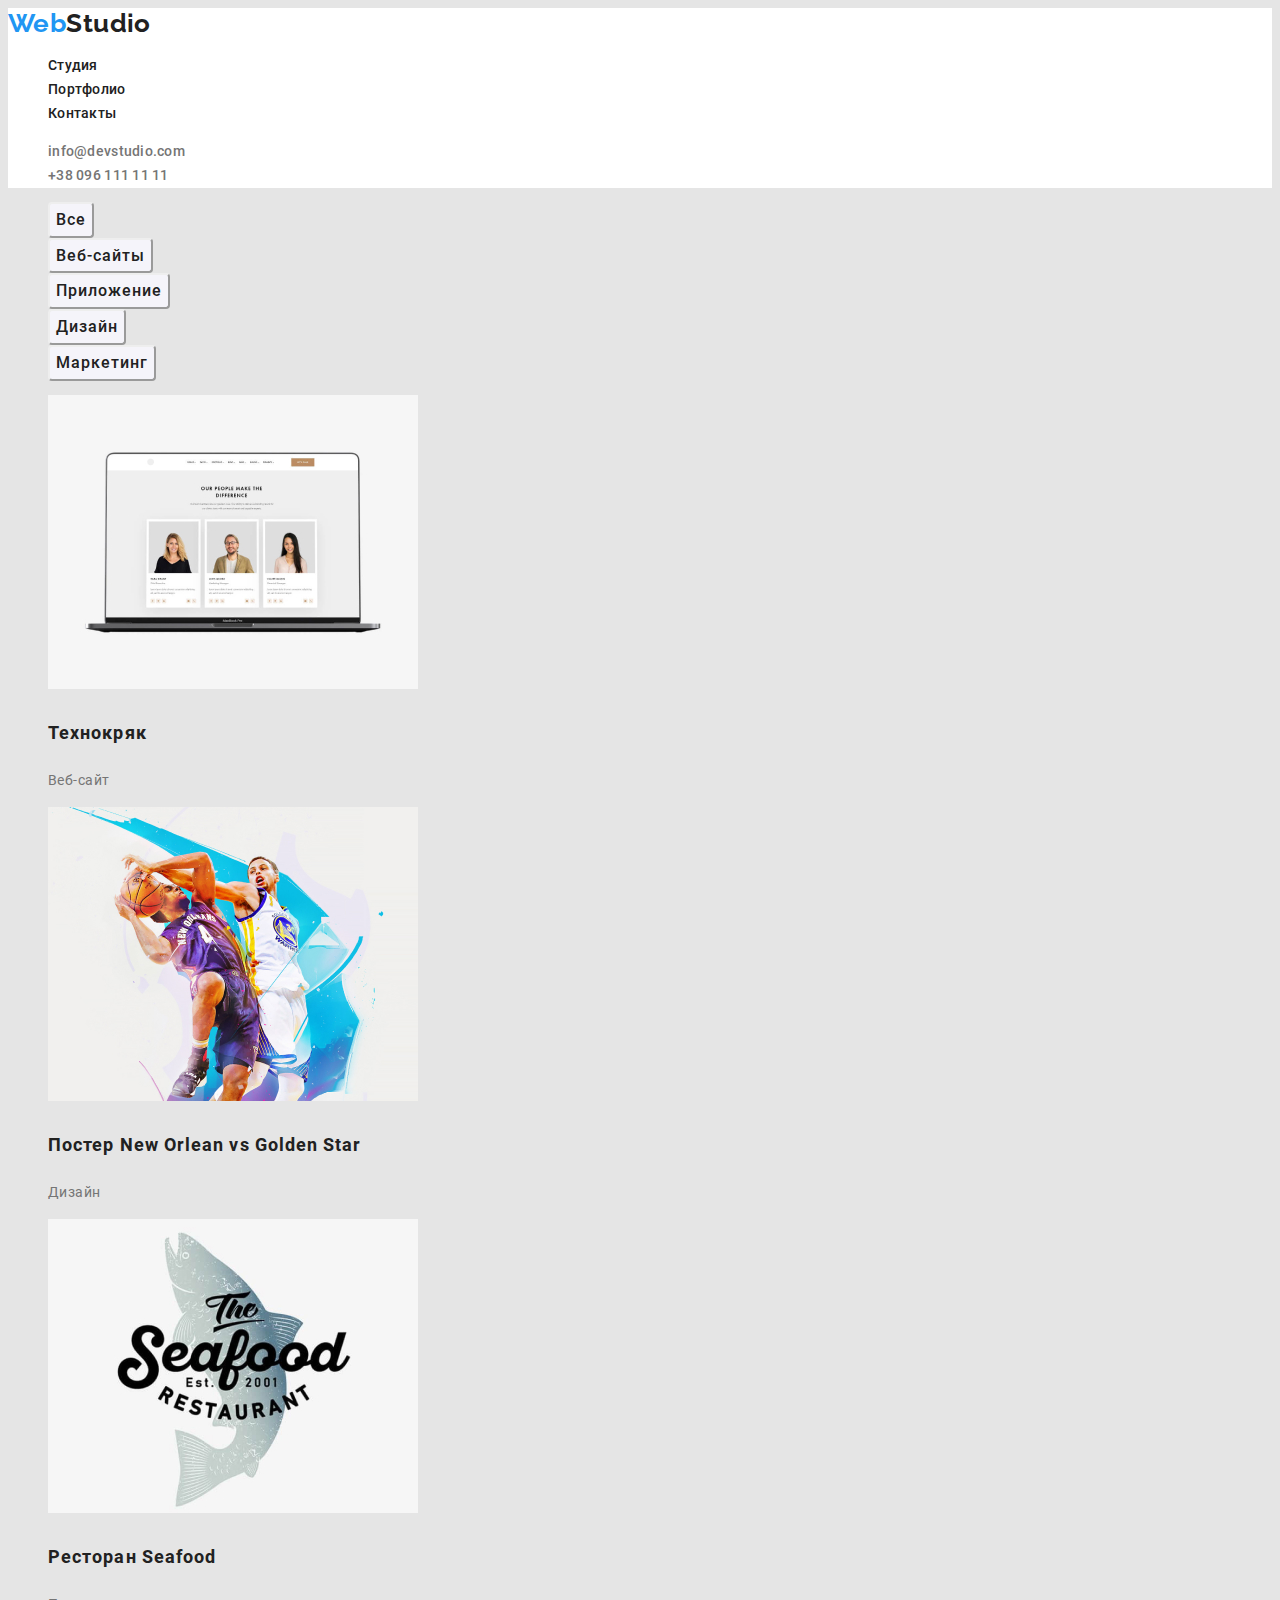
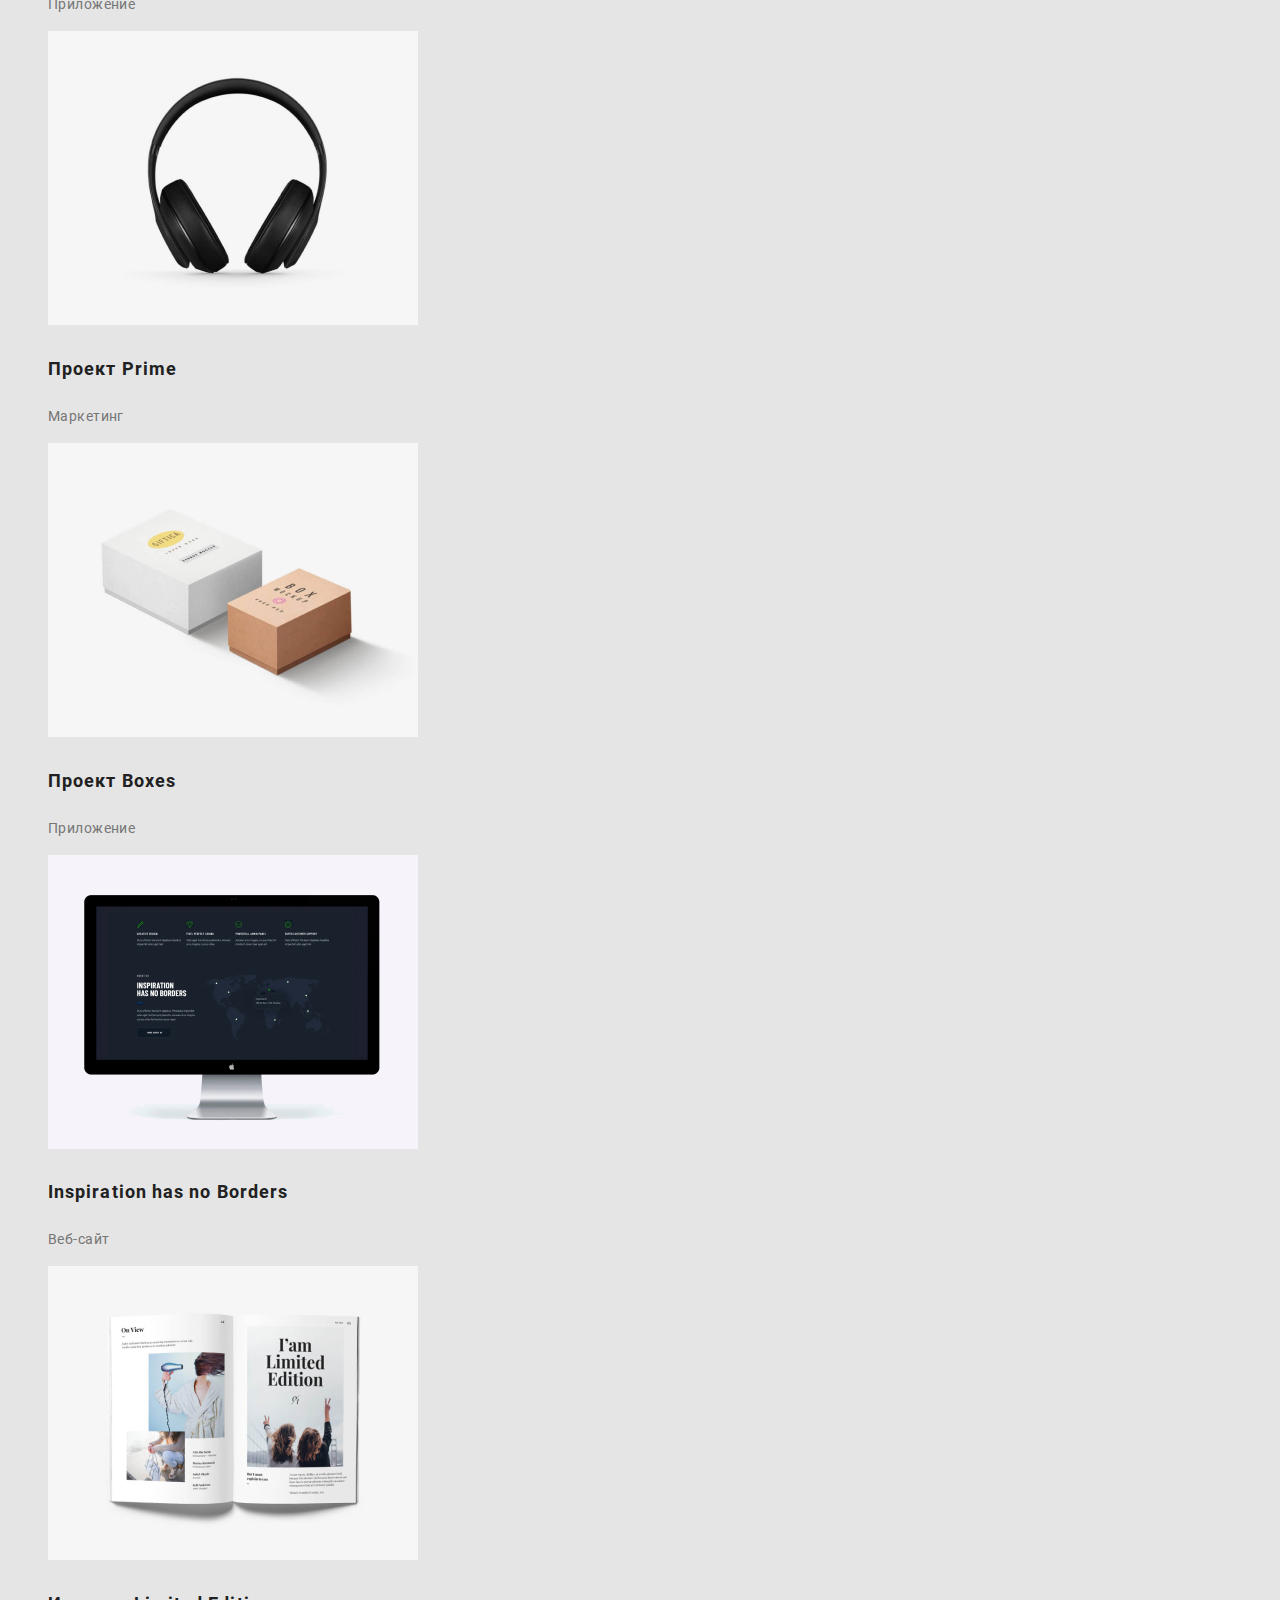
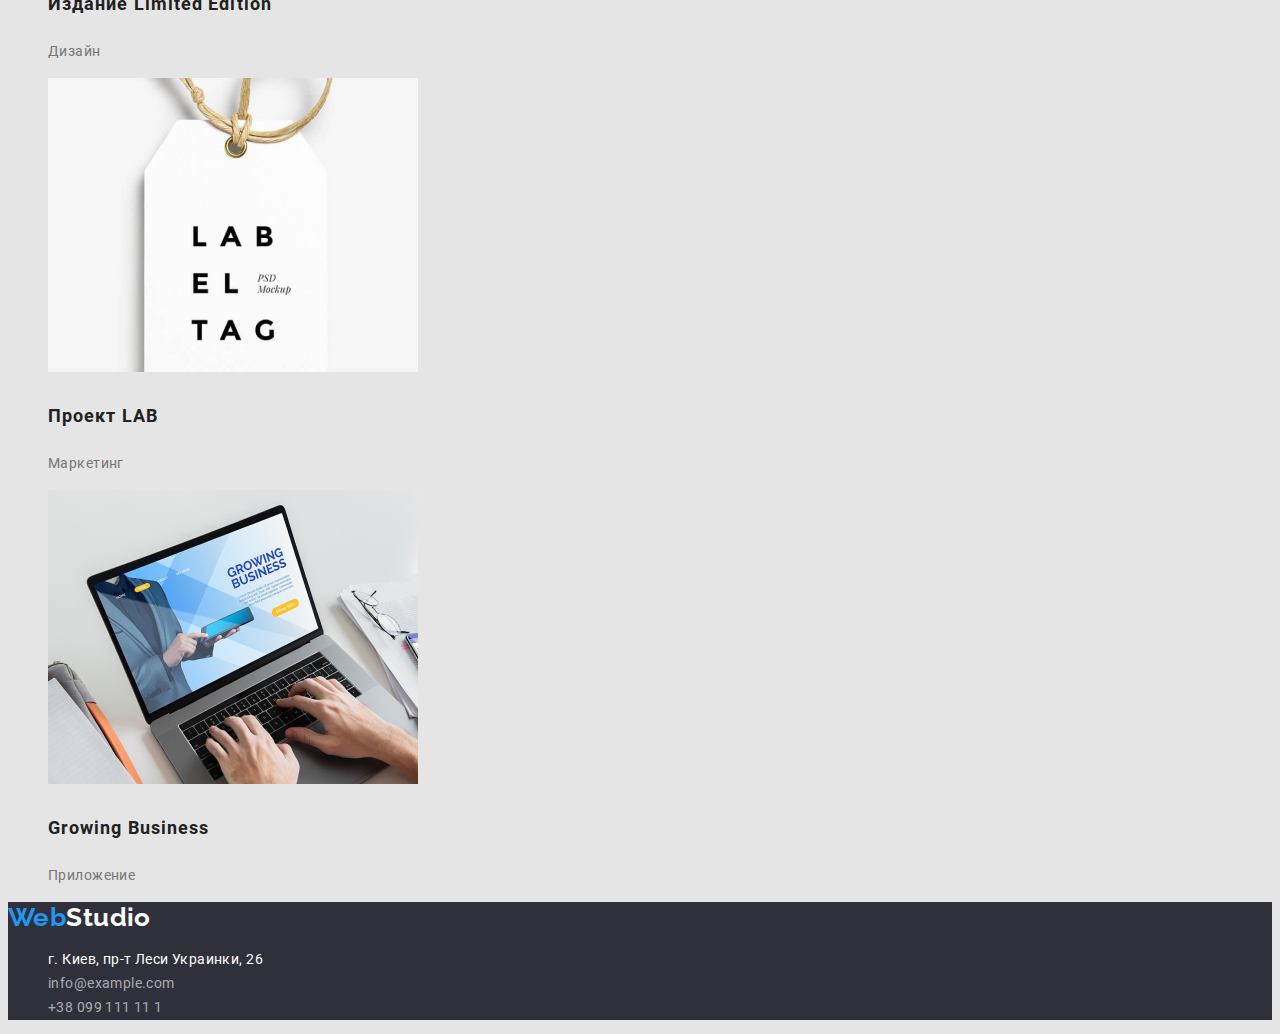
==== portfolio.html @ 7de6311a "HW2-mvp" ====
<!DOCTYPE html>
<html lang="ru">

<head>
    <meta charset="UTF-8" />
    <meta name="viewport" content="width=device-width, initial-scale=1.0" />
    <title>WebStudio</title>
    <link rel="stylesheet" href="reset.css">
    <link href="https://fonts.googleapis.com/css2?family=Raleway:wght@700&display=swap" rel="stylesheet">
    <link rel="stylesheet" href="./css/styles.css" />
</head>

<body>
    <header class="header">
        <a href="index.html" class="link-logo-h"><span class="web">Web</span>Studio</a>
        <nav>
            <ul class="menu">
                <li class="menu-item"><a href="#studio" class="menu-nav">Студия</a></li>
                <li class="menu-item"><a href="portfolio.html" class="menu-nav">Портфолио</a></li>
                <li class="menu-item"><a href="#contacts" class="menu-nav">Контакты</a></li>
            </ul>
            <ul>
                <li><a href="mailto:info@devstudio.com" class="e-address">info@devstudio.com</a></li>
                <li><a href="tel:+380961111111" class="e-address">+38 096 111 11 11</a></li>
            </ul>
        </nav>
    </header>
    <main>       
        <section class="projects">
            <h1 hidden>portfolio</h1>
            <h2 hidden>Portfolio</h2>
            <ul>
                <li><button class="btn">Все</button></li>
                <li><button class="btn">Веб-сайты</button></li>
                <li><button class="btn">Приложение</button></li>
                <li><button class="btn">Дизайн</button></li>
                <li><button class="btn">Маркетинг</button></li>
            </ul>
            <ul>
                <li> <a href="" class="projects-link">
                    <img src="images/portfolio/img1.jpg" width="370" height="294" alt="Ноутбук" />
                    <h3 class="projects-headline">Технокряк</h3>
                    <p class="main-text">Веб-сайт</p></a>
                </li>
                <li> <a href="" class="projects-link">
                    <img src="images/portfolio/img2.jpg" width="370" height="294" alt="Баскетбол" />
                    <h3 class="projects-headline">Постер <span lang="en">New Orlean vs Golden Star</span></h3>
                    <p class="main-text">Дизайн</p></a>
                </li>
                <li> <a href="" class="projects-link">
                    <img src="images/portfolio/img3.jpg" width="370" height="294" alt="Рыба" />
                    <h3 class="projects-headline">Ресторан <span>Seafood</span></h3>
                    <p class="main-text">Приложение</p></a>
                </li>
                <li> <a href="" class="projects-link">
                    <img src="images/portfolio/img4.jpg" width="370" height="294" alt="Наушники" />
                    <h3 class="projects-headline">Проект <span lang="en">Prime</span></h3>
                    <p class="main-text" lang="en">Маркетинг</p></a>
                </li>
                <li> <a href="" class="projects-link">
                    <img src="images/portfolio/img5.jpg" width="370" height="294" alt="Коробки" />
                    <h3 class="projects-headline">Проект <span lang="en">Boxes</span></h3>
                    <p class="main-text">Приложение</p></a>
                    
                </li>
                </li>
                <li> <a href="" class="projects-link">
                    <img src="images/portfolio/img6.jpg" width="370" height="294" alt="Монитор" />
                    <h3 class="projects-headline" lang="en">Inspiration has no Borders</h3>
                    <p class="main-text">Веб-сайт</p></a>
                </li>
                </li>
                <li> <a href="" class="projects-link">
                    <img src="images/portfolio/img7.jpg" width="370" height="294" alt="Книга" />
                    <h3 class="projects-headline">Издание <span lang="en">Limited Edition</span></h3>
                    <p class="main-text">Дизайн</p></a>
                </li>
                </li>
                <li> <a href="" class="projects-link">
                    <img src="images/portfolio/img8.jpg" width="370" height="294" alt="Бирка" />
                    <h3 class="projects-headline">Проект <span lang="en">LAB</span></h3>
                    <p class="main-text">Маркетинг</p></a>
                </li>
                </li>
                <li> <a href="" class="projects-link">
                    <img src="images/portfolio/img9.jpg" width="370" height="294" alt="Работа" />
                    <h3 class="projects-headline" lang="en">Growing Business</h3>
                    <p class="main-text">Приложение</p></a> 
                </li>
            </ul>
        </section>
    </main>
    <footer class="basement">
        <a href="index.html" class="link-logo-f"><span class="web">Web</span>Studio</a>
        <address class="address-accent">
            <ul>
                <li><a href="https://goo.gl/maps/876GTmh62noZVfSe7" target="blank" rel="noopener noreferer"
                        class="link-address">г. Киев, пр-т Леси Украинки, 26
                    </a></li>
                <li><a href="mailto:" class="link-footer">info@example.com</a></li>
                <li><a href="tel:+38099111111" class="link-footer">+38 099 111 11 1</a></li>
            </ul>
        </address>
    </footer>
</body>

</html>
---- css/styles.css ----
/* roboto-regular - latin_cyrillic */
@font-face {
  font-family: "Roboto";
  font-style: normal;
  font-weight: 400;
  src: url("../fonts/roboto/roboto/roboto-v20-latin_cyrillic-regular.eot"); /* IE9 Compat Modes */
  src: local("Roboto"), local("Roboto-Regular"),
    url("../fonts/roboto/roboto-v20-latin_cyrillic-regular.eot?#iefix")
      format("embedded-opentype"),
    /* IE6-IE8 */ url("../fonts/roboto/roboto-v20-latin_cyrillic-regular.woff2")
      format("woff2"),
    /* Super Modern Browsers */
      url("../fonts/roboto/roboto-v20-latin_cyrillic-regular.woff")
      format("woff"),
    /* Modern Browsers */
      url("../fonts/roboto/roboto-v20-latin_cyrillic-regular.ttf")
      format("truetype"),
    /* Safari, Android, iOS */
      url("../fonts/roboto/roboto-v20-latin_cyrillic-regular.svg#Roboto")
      format("svg"); /* Legacy iOS */
}
/* roboto-500 - latin_cyrillic */
@font-face {
  font-family: "Roboto";
  font-style: normal;
  font-weight: 500;
  src: url("../fonts/roboto/roboto-v20-latin_cyrillic-500.eot"); /* IE9 Compat Modes */
  src: local("Roboto Medium"), local("Roboto-Medium"),
    url("../fonts/roboto/roboto-v20-latin_cyrillic-500.eot?#iefix")
      format("embedded-opentype"),
    /* IE6-IE8 */ url("../fonts/roboto/roboto-v20-latin_cyrillic-500.woff2")
      format("woff2"),
    /* Super Modern Browsers */
      url("../fonts/roboto/roboto-v20-latin_cyrillic-500.woff") format("woff"),
    /* Modern Browsers */
      url("../fonts/roboto/roboto-v20-latin_cyrillic-500.ttf")
      format("truetype"),
    /* Safari, Android, iOS */
      url("../fonts/roboto/roboto-v20-latin_cyrillic-500.svg#Roboto")
      format("svg"); /* Legacy iOS */
}
/* roboto-700 - latin_cyrillic */
@font-face {
  font-family: "Roboto";
  font-style: normal;
  font-weight: 700;
  src: url("../fonts/roboto/roboto-v20-latin_cyrillic-700.eot"); /* IE9 Compat Modes */
  src: local("Roboto Bold"), local("Roboto-Bold"),
    url("../fonts/roboto/roboto-v20-latin_cyrillic-700.eot?#iefix")
      format("embedded-opentype"),
    /* IE6-IE8 */ url("../fonts/roboto/roboto-v20-latin_cyrillic-700.woff2")
      format("woff2"),
    /* Super Modern Browsers */
      url("../fonts/roboto/roboto-v20-latin_cyrillic-700.woff") format("woff"),
    /* Modern Browsers */
      url("../fonts/roboto/roboto-v20-latin_cyrillic-700.ttf")
      format("truetype"),
    /* Safari, Android, iOS */
      url("../fonts/roboto/roboto-v20-latin_cyrillic-700.svg#Roboto")
      format("svg"); /* Legacy iOS */
}

:root {
  --main-text-cl: #212121;
  --accent-text-cl: #2196f3;
  --grey: #757575;
  --white: #ffffff;
  --background: #2f303a;
  --footer: rgba(255, 255, 255, 0.6);
  --button: #f5f4fa;
  --body-background: #e5e5e5;
}
body {
  font-family: "Roboto", sans-serif;
  font-size: 14px;
  line-height: 1.71;
  letter-spacing: 0.03em;
  color: var(--main-text-cl);
  background-color: var(--body-background);
}
.header {
  background-color: var(--white);
}
ul {
  list-style: none;
}
.link-logo-h {
  font-family: "Raleway", sans-serif;
  font-weight: 700;
  font-size: 26px;
  line-height: 1.19;
  text-decoration: none;
  font-style: normal;
  color: var(--main-text-cl);
}
.menu-nav {
  font-weight: 500;
  line-height: 1.142px;
  letter-spacing: 0.02em;
  text-decoration: none;
  font-style: normal;
  color: inherit;
  background-color: var(--white);
}
.e-address {
  font-weight: 500;
  line-height: 1.142px;
  letter-spacing: 0.02em;
  text-decoration: none;
  color: inherit;
  text-decoration: none;
  color: var(--grey);
}
.btn {
  font-family: inherit;
  font-weight: 500;
  font-size: 16px;
  line-height: 1.87;
  display: flex;
  align-items: center;
  text-align: center;
  letter-spacing: 0.06em;
  color: var(--main-text-cl);
  background-color: var(--button);
  border-radius: 4px;
  border-color: inherit;
  box-shadow: none;
}
.btn:hover,
.btn:focus {
  color: var(--white);
  background-color: var(--accent-text-cl);
  font-weight: 700;
}
.page-title {
  font-weight: 900;
  font-size: 44px;
  line-height: 1.36px;
  text-align: center;
  letter-spacing: 0.06em;
  text-transform: uppercase;
  color: var(--white);
}
.section-title {
  font-weight: 700;
  font-size: 36px;
  line-height: 1.166;
  text-align: center;
  color: var(--main-text-cl);
}
.features {
  font-style: normal;
  font-weight: 500;
  line-height: 1.14;
  text-transform: uppercase;
}
.team {
  text-align: center;
}
.main-text {
  color: var(--grey);
}
.dark-bg {
  background-color: var(--background);
}
.basement {
  background-color: var(--background);
  color: var(--white);
}
.link-address {
  font-style: normal;
  text-decoration: none;
  color: var(--white);
  font-family: Roboto;
}
.link-footer {
  color: var(--footer);
  font-style: normal;
  text-decoration: none;
}
.link-footer:hover,
.link-address:hover,
.link-footer:focus,
.link-address:focus,
.menu-nav:hover,
.menu-nav:focus,
.e-address:hover,
.e-address:focus {
  color: var(--accent-text-cl);
}
.link-logo-f {
  font-family: "Raleway", sans-serif;
  font-weight: 700;
  font-size: 26px;
  line-height: 1.19;
  text-decoration: none;
  font-style: normal;
  color: var(--white);
}
.web {
  color: var(--accent-text-cl);
}
/* Styles for portfolio page */

.projects-link {
  font-style: normal;
  text-decoration: none;
}
.projects-headline {
  font-weight: 700;
  font-size: 18px;
  line-height: 2;
  letter-spacing: 0.06em;
  color: var(--main-text-cl);
}
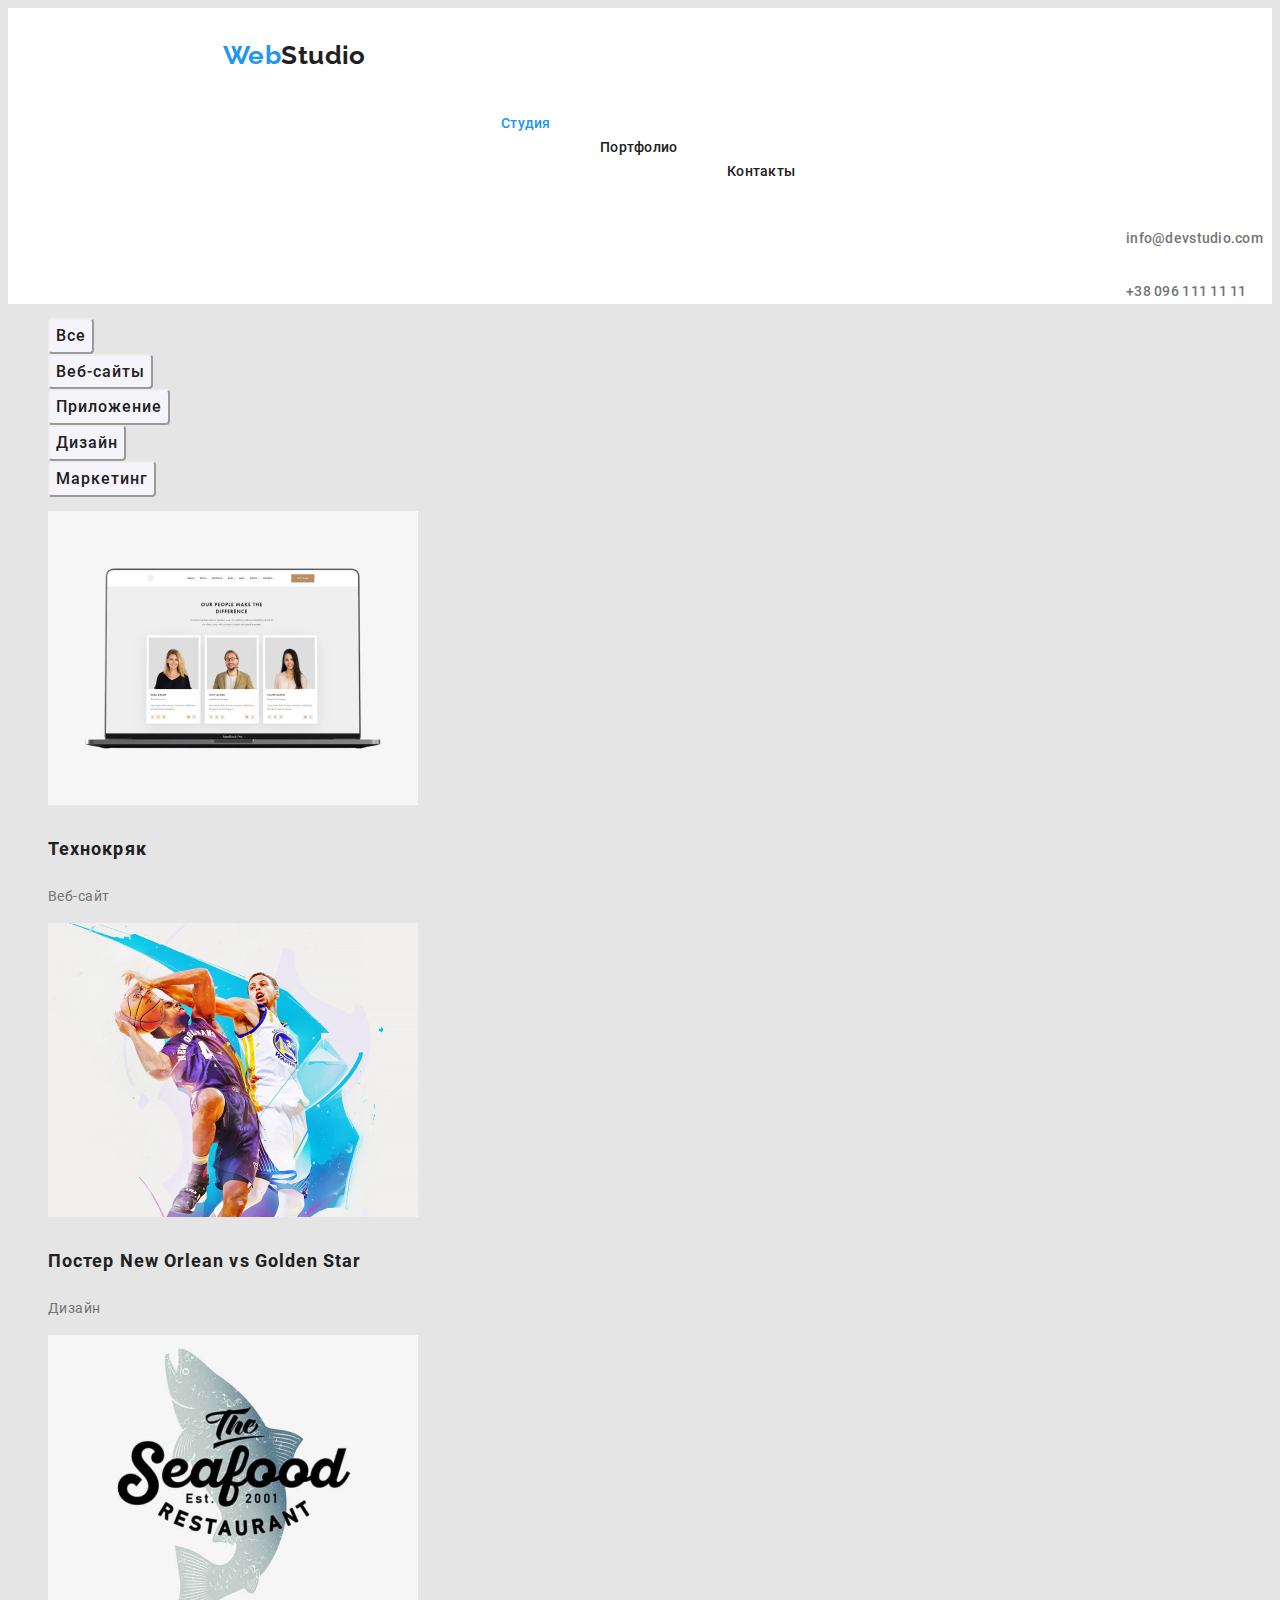
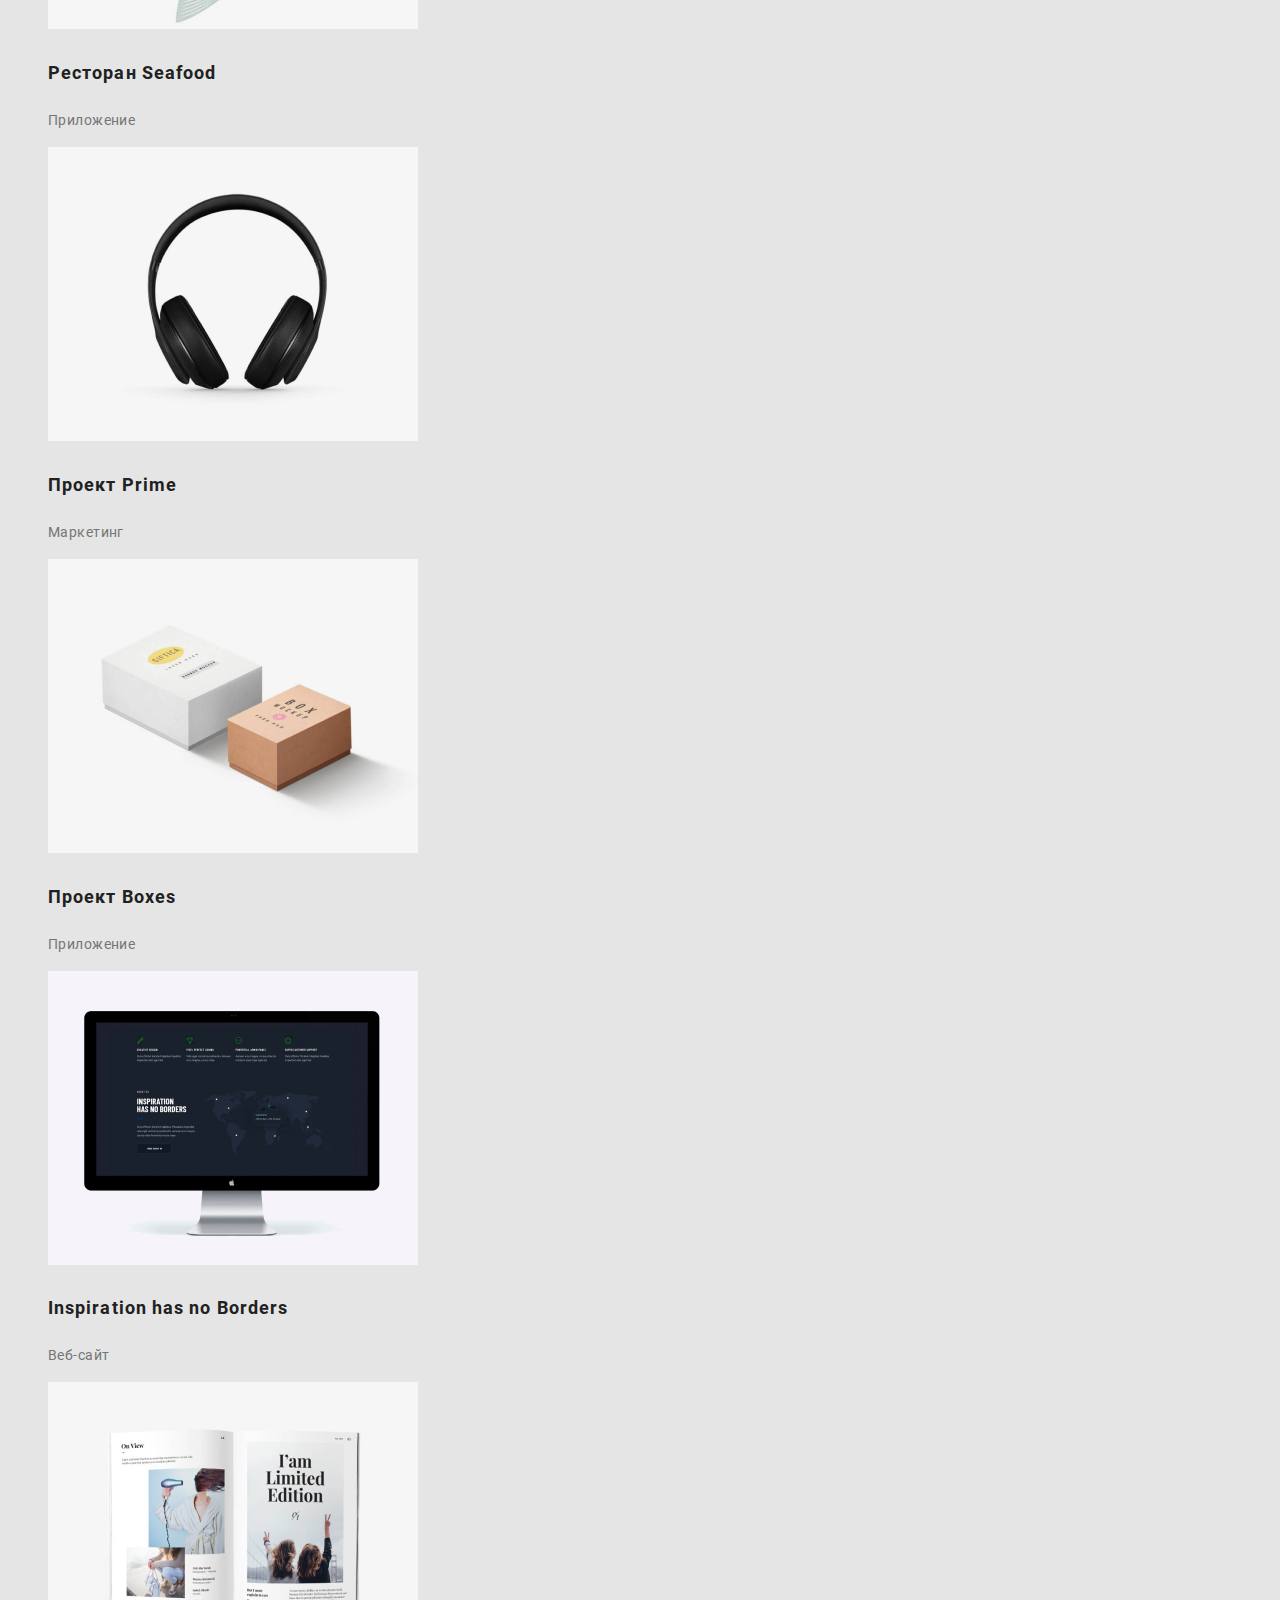
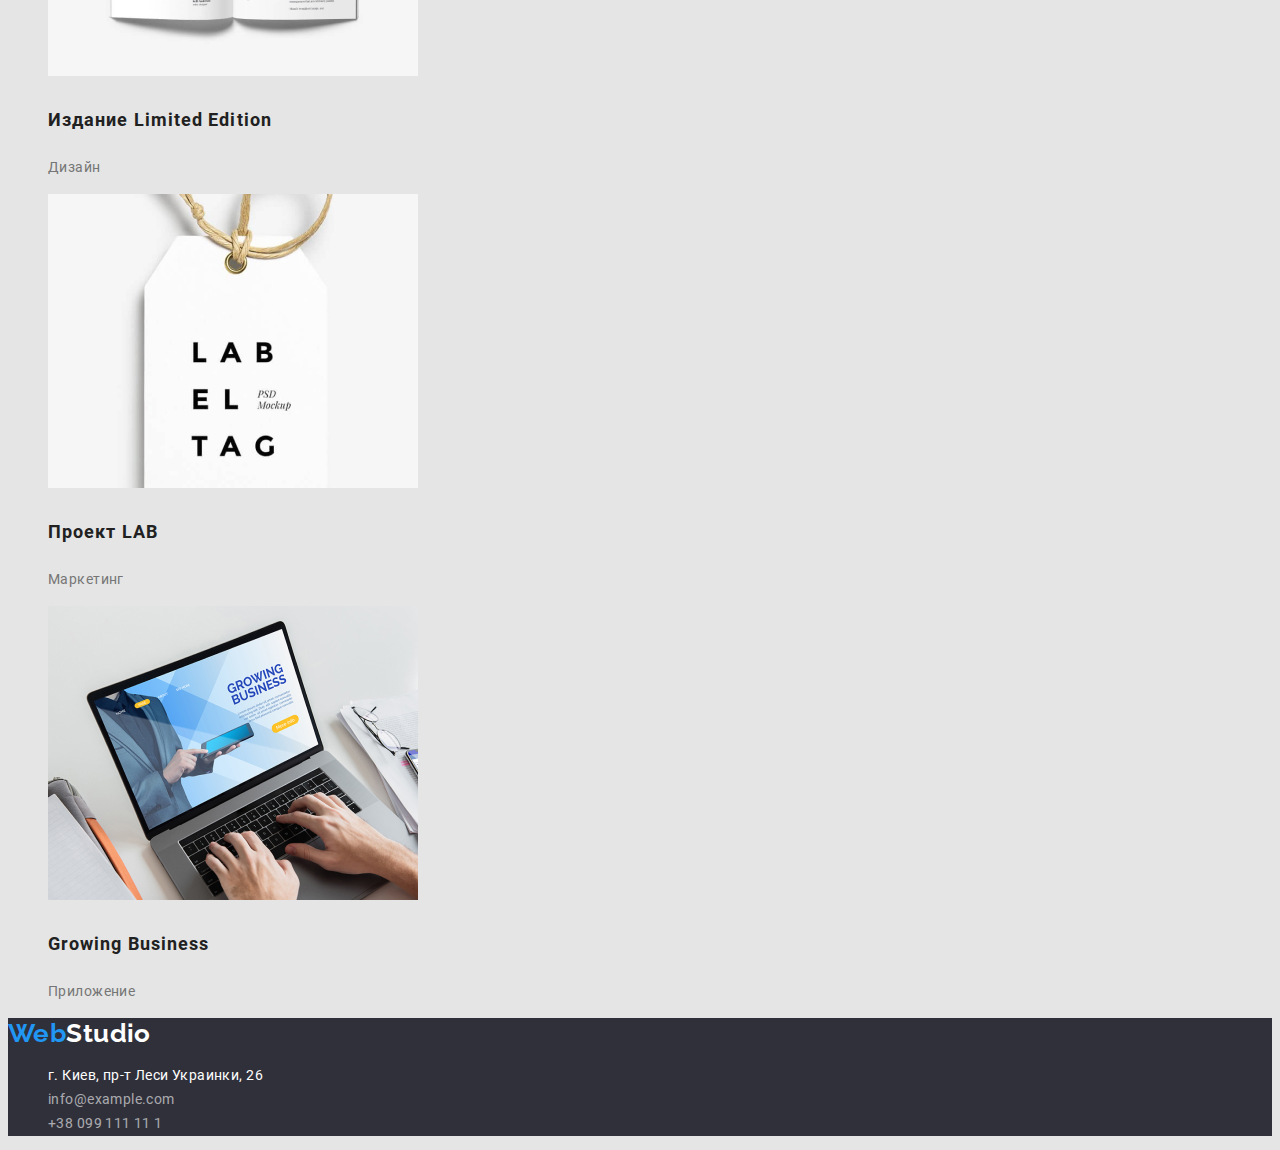
==== commit fe612fe2: "idn" ====
--- a/portfolio.html
+++ b/portfolio.html
@@ -15,9 +15,9 @@
         <a href="index.html" class="link-logo-h"><span class="web">Web</span>Studio</a>
         <nav>
             <ul class="menu">
-                <li class="menu-item"><a href="#studio" class="menu-nav">Студия</a></li>
-                <li class="menu-item"><a href="portfolio.html" class="menu-nav">Портфолио</a></li>
-                <li class="menu-item"><a href="#contacts" class="menu-nav">Контакты</a></li>
+                <li class="menu-studio"><a href="index.html" class="link studio">Студия</a></li>
+                <li class="menu-portfolio"><a href="portfolio.html" class="link">Портфолио</a></li>
+                <li class="menu-contacts"><a href="#contacts" class="link">Контакты</a></li>
             </ul>
             <ul>
                 <li><a href="mailto:info@devstudio.com" class="e-address">info@devstudio.com</a></li>
@@ -94,9 +94,10 @@
         <a href="index.html" class="link-logo-f"><span class="web">Web</span>Studio</a>
         <address class="address-accent">
             <ul>
-                <li><a href="https://goo.gl/maps/876GTmh62noZVfSe7" target="blank" rel="noopener noreferer"
-                        class="link-address">г. Киев, пр-т Леси Украинки, 26
-                    </a></li>
+                <li><a href="https://goo.gl/maps/876GTmh62noZVfSe7" target="blank" rel="noopener noreferer" 
+                    class="link-address">г. Киев, пр-т Леси Украинки, 26
+                    </a>
+                </li>
                 <li><a href="mailto:" class="link-footer">info@example.com</a></li>
                 <li><a href="tel:+38099111111" class="link-footer">+38 099 111 11 1</a></li>
             </ul>
--- a/css/styles.css
+++ b/css/styles.css
@@ -59,6 +59,15 @@
       url("../fonts/roboto/roboto-v20-latin_cyrillic-700.svg#Roboto")
       format("svg"); /* Legacy iOS */
 }
+}
+html {
+  box-sizing: border-box;
+}
+*,
+*::before,
+*::after {
+  box-sizing: inherit;
+}
 
 :root {
   --main-text-cl: #212121;
@@ -81,6 +90,9 @@
 .header {
   background-color: var(--white);
 }
+.header a {
+  display: inline-block;
+}
 ul {
   list-style: none;
 }
@@ -93,7 +105,12 @@
   font-style: normal;
   color: var(--main-text-cl);
 }
-.menu-nav {
+header .link-logo-h {
+  margin-left: 215px;
+  margin-top: 32px;
+  display: inline-block;
+}
+nav .link {
   font-weight: 500;
   line-height: 1.142px;
   letter-spacing: 0.02em;
@@ -102,6 +119,16 @@
   color: inherit;
   background-color: var(--white);
 }
+.menu-studio {
+  margin-left: 453px;
+  margin-top: 40px;
+}
+.menu-portfolio {
+  margin-left: 552px;
+  }
+.menu-contacts {
+margin-left: 679px;
+}
 .e-address {
   font-weight: 500;
   line-height: 1.142px;
@@ -110,6 +137,8 @@
   color: inherit;
   text-decoration: none;
   color: var(--grey);
+  margin-left: 1078px;
+  margin-top: 40px;
 }
 .btn {
   font-family: inherit;
@@ -132,14 +161,18 @@
   background-color: var(--accent-text-cl);
   font-weight: 700;
 }
-.page-title {
+.hero {
+  background-color: var(--background);
+}
+.hero-title {
+  color: var(--white);
   font-weight: 900;
   font-size: 44px;
-  line-height: 1.36px;
+  line-height: 1.36;
   text-align: center;
   letter-spacing: 0.06em;
   text-transform: uppercase;
-  color: var(--white);
+  background-color: var(--background);
 }
 .section-title {
   font-weight: 700;
@@ -159,9 +192,6 @@
 }
 .main-text {
   color: var(--grey);
-}
-.dark-bg {
-  background-color: var(--background);
 }
 .basement {
   background-color: var(--background);
@@ -182,8 +212,11 @@
 .link-address:hover,
 .link-footer:focus,
 .link-address:focus,
-.menu-nav:hover,
-.menu-nav:focus,
+nav .link:hover,
+nav .link:focus,
+nav .studio,
+nav .portfolio,
+nav .contacts,
 .e-address:hover,
 .e-address:focus {
   color: var(--accent-text-cl);
